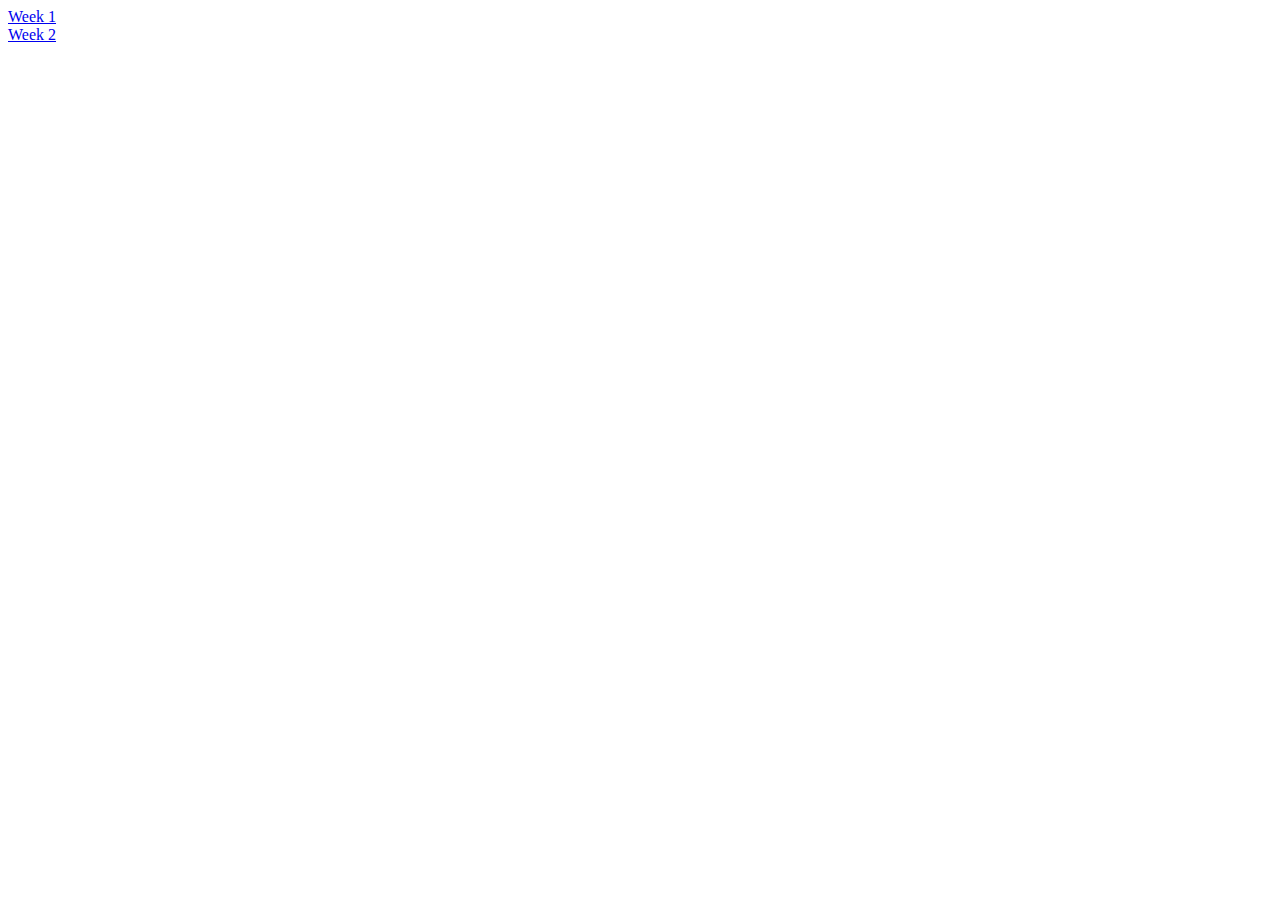
==== index.html @ b0cc8c42 "added main page to different link" ====
<!DOCTYPE html>
<html>

<head>
    <title>List of assignments</title>
    <meta charset="utf-8" />
    <link rel="shortcut icon" href="#">

    <!-- Leaflet's css-->

    <!-- Leaflet's JavaScript-->
</head>

<body>
    <div class="main">
        <div id="contents">
            <!-- hint: the majority of lab 1 assignment can go here -->
            <script>
                let url = "https://trinhqale.github.io/AM191A-labs/"

                // <a href="https://trinhqale.github.io/AM191A-labs/week1/index.html"> Week 1 </a>
            </script>
            <a href="https://trinhqale.github.io/AM191A-labs/week1/index.html"> Week 1 </a>
            <br>
            <a href="https://trinhqale.github.io/AM191A-labs/week2/index.html"> Week 2 </a>

        </div>
        <div id="the_map"></div>
    </div>
</body>

</html>
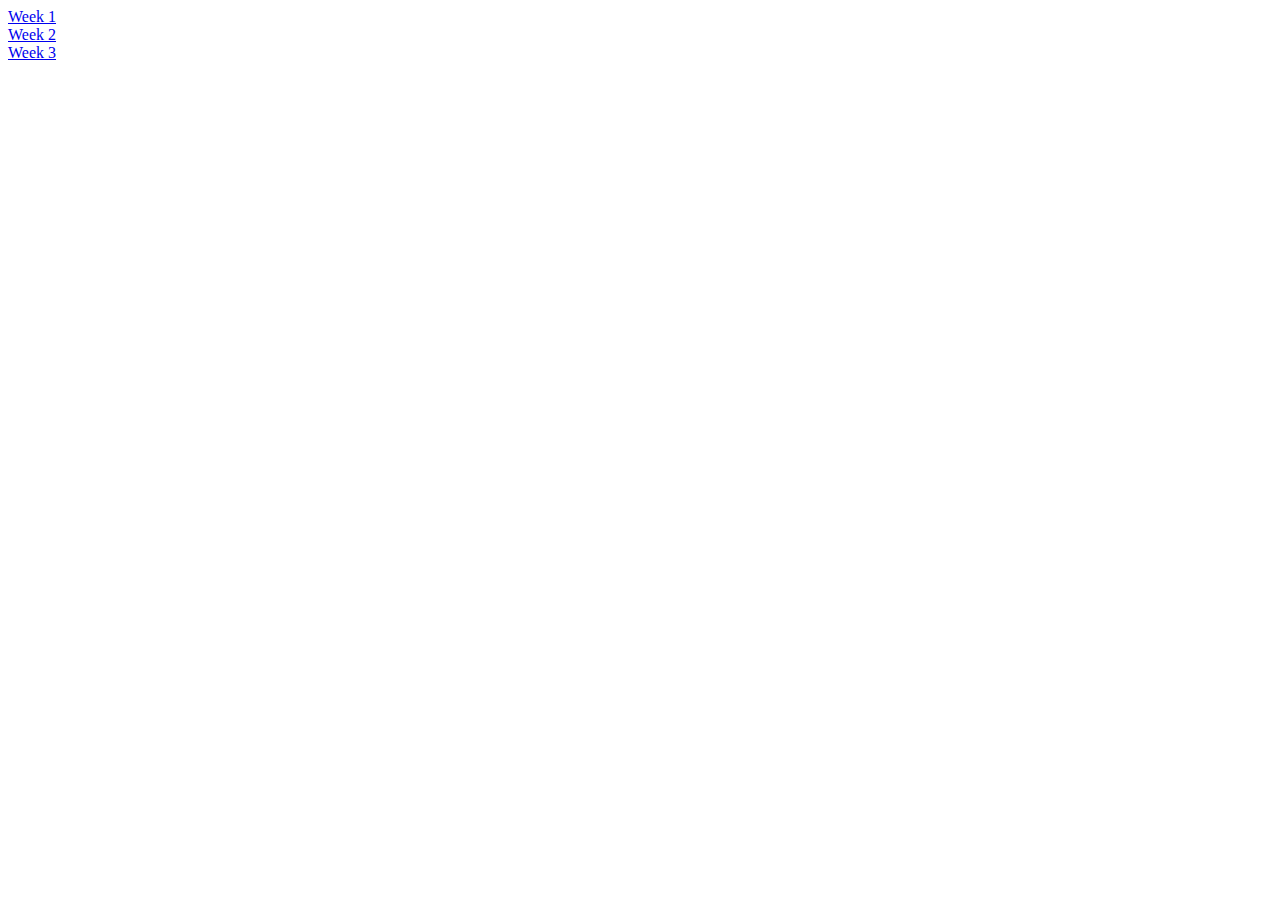
==== commit f54fb8ad: "added lab3" ====
--- a/index.html
+++ b/index.html
@@ -23,9 +23,10 @@
             <a href="https://trinhqale.github.io/AM191A-labs/week1/index.html"> Week 1 </a>
             <br>
             <a href="https://trinhqale.github.io/AM191A-labs/week2/index.html"> Week 2 </a>
+            <br>
+            <a href="https://trinhqale.github.io/AM191A-labs/week3/index.html"> Week 3 </a>
 
         </div>
-        <div id="the_map"></div>
     </div>
 </body>
 
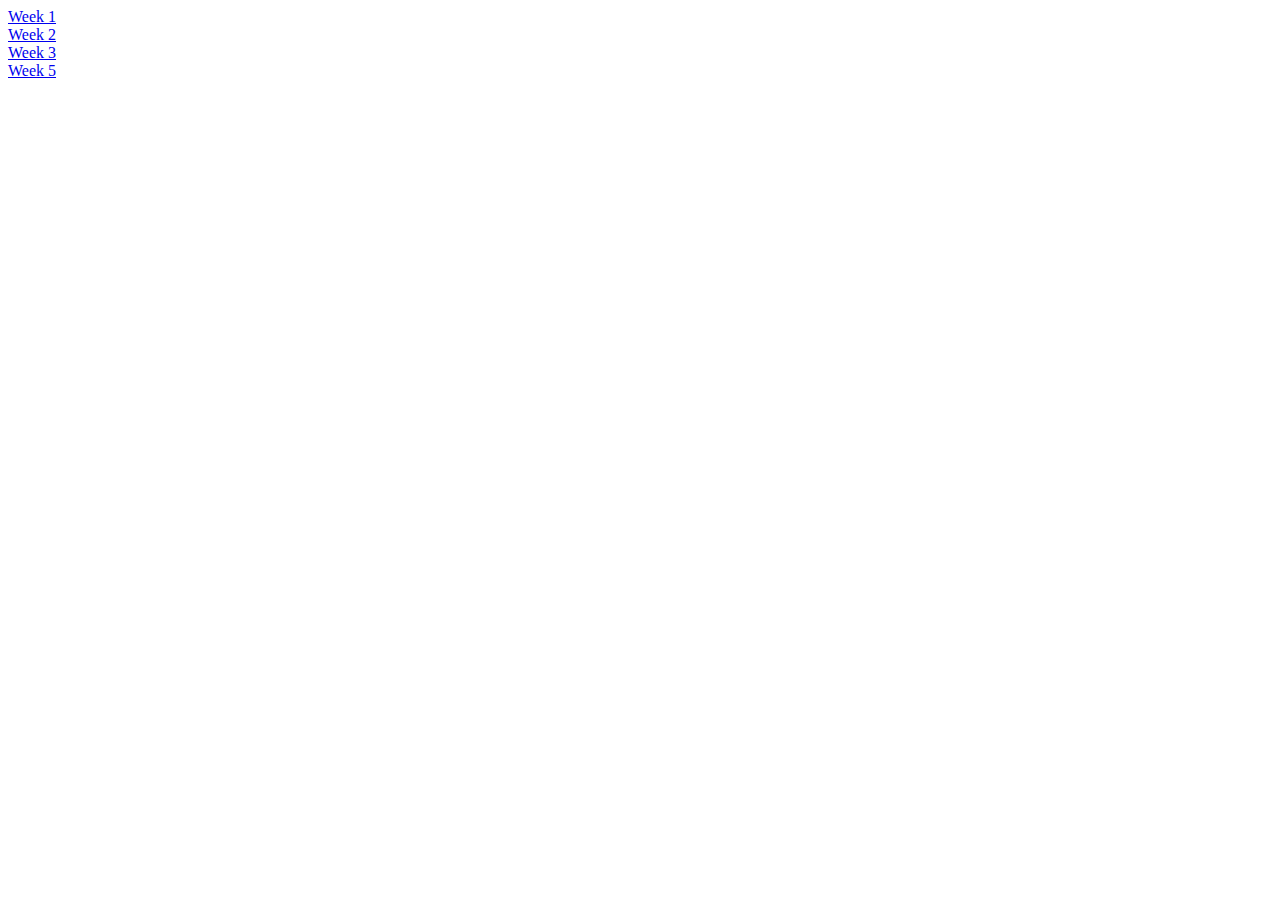
==== commit 63b06460: "updated main page" ====
--- a/index.html
+++ b/index.html
@@ -25,7 +25,8 @@
             <a href="https://trinhqale.github.io/AM191A-labs/week2/index.html"> Week 2 </a>
             <br>
             <a href="https://trinhqale.github.io/AM191A-labs/week3/index.html"> Week 3 </a>
-
+            <br>
+            <a href="https://trinhqale.github.io/AM191A-labs/week5/index.html"> Week 5 </a>
         </div>
     </div>
 </body>
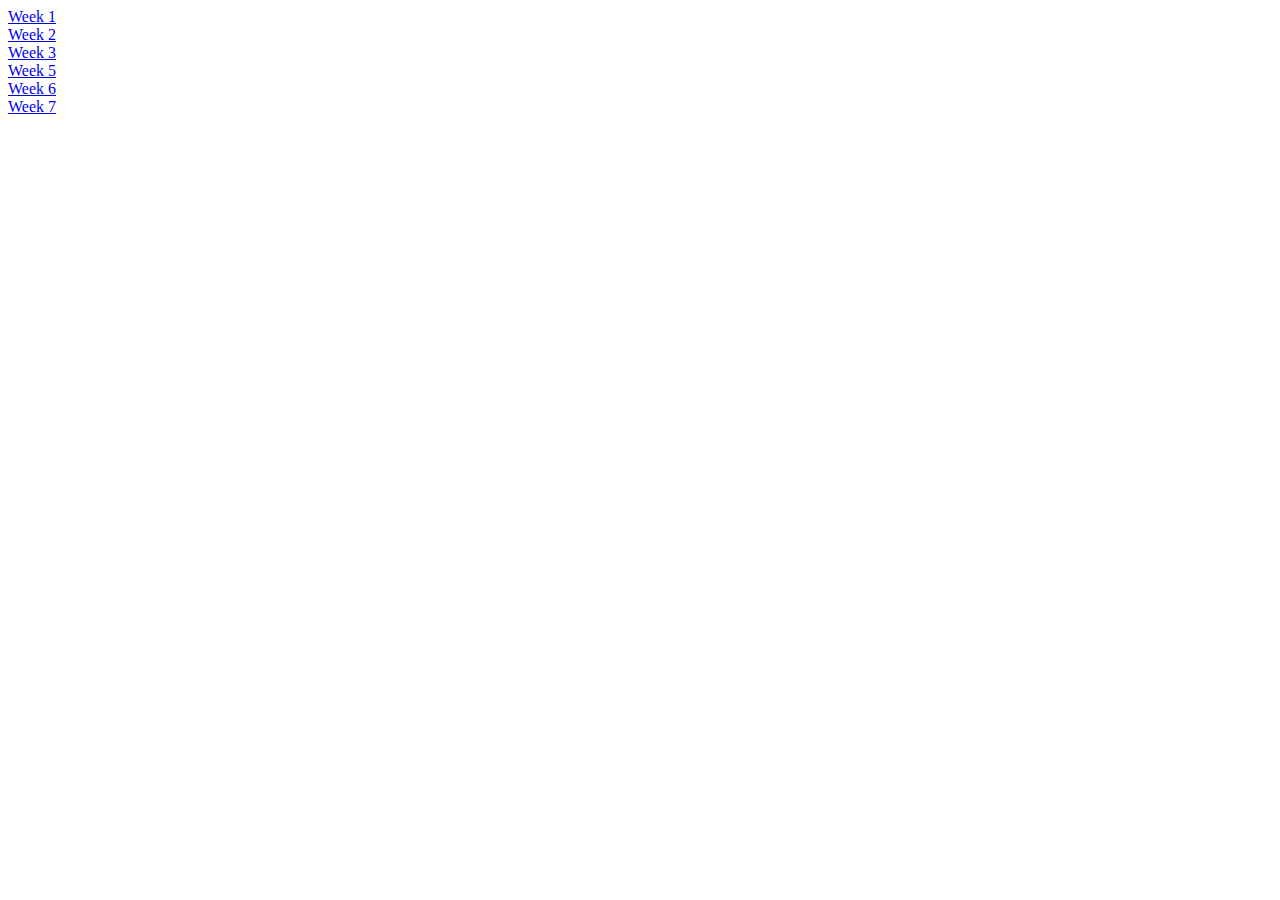
==== commit 84d75787: "modified mainpage" ====
--- a/index.html
+++ b/index.html
@@ -27,6 +27,10 @@
             <a href="https://trinhqale.github.io/AM191A-labs/week3/index.html"> Week 3 </a>
             <br>
             <a href="https://trinhqale.github.io/AM191A-labs/week5/index.html"> Week 5 </a>
+            <br>
+            <a href="https://trinhqale.github.io/AM191A-labs/week6/index.html"> Week 6 </a>
+            <br>
+            <a href="https://trinhqale.github.io/AM191A-labs/week7/index.html"> Week 7 </a>
         </div>
     </div>
 </body>
